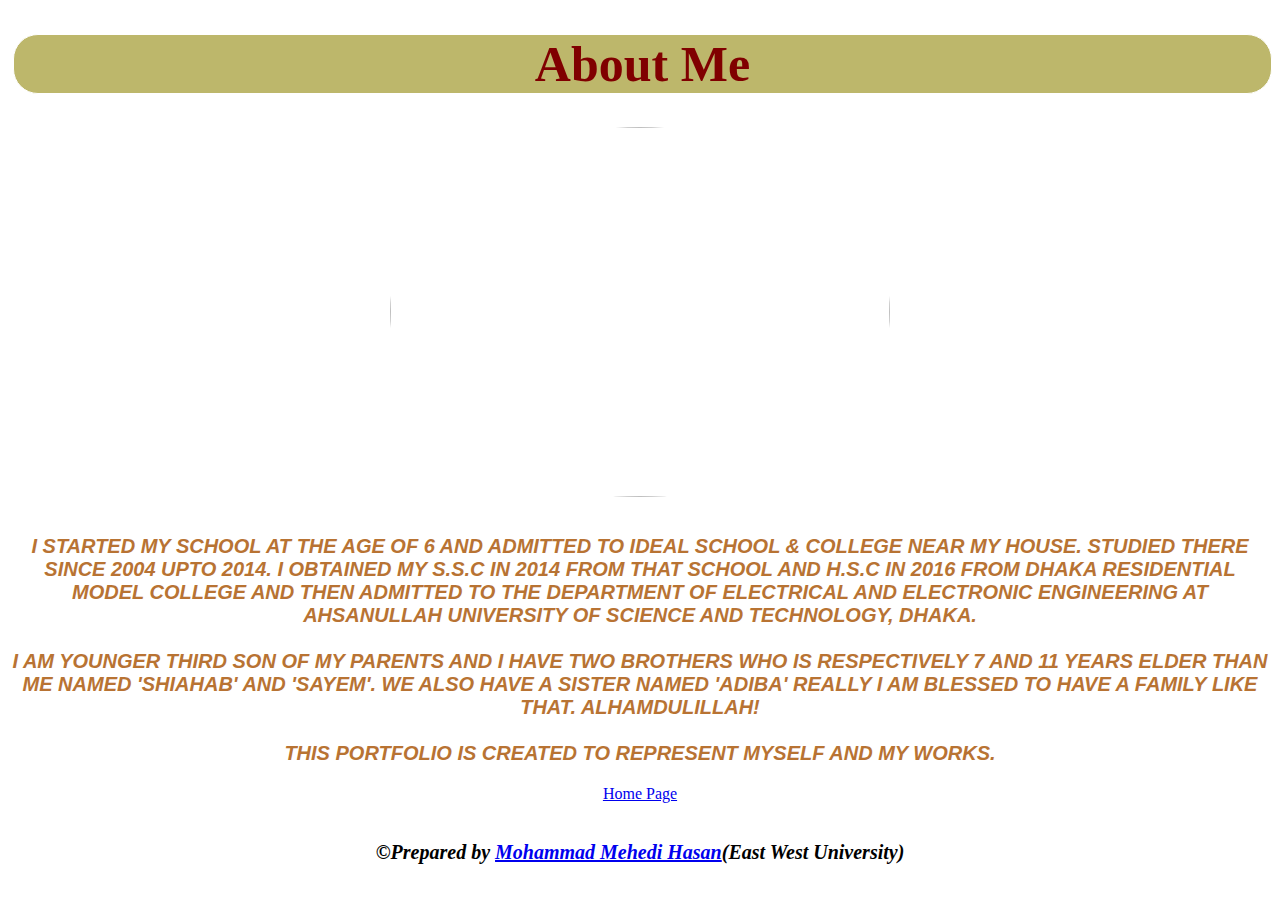
==== about.html @ e3008963 "added" ====
<!DOCTYPE html>
<html>
<head>
	<meta charset="utf-8">
	<meta name="viewport" content="width=device-width, initial-scale=1">
	<title> Sakib's Description </title>
	<style type="text/css">


@media(max-width: 990px)
		{
		h1
		{
			border: 1px solid white;
			color: maroon;
			font-family: the new roman;
			font-size: 50px;
			border-radius: 10px;
			align-content: left;
			margin-left: 5px;
			background-color: #BDB76B;
			border-radius: 25px;
			text-align: center;
		}
		img {
 			 display: block;
 		 	margin-left: auto;
 			 margin-right: auto;
			}
	}
		@media(min-width: 991px)
		{
		h1
		{
			border: 1px solid white;
			color: maroon;
			font-family: the new roman;
			font-size: 50px;
			border-radius: 10px;
			align-content: left;
			margin-left: 5px;
			background-color: #BDB76B;
			border-radius: 25px;
			text-align: center;
		}
	}
		.shawon
		{
			font-family: "Comic Sans MS", cursive, sans-serif;
			font-size: 20px;
			font-style: italic;
			font-weight: 700;
			text-align: center;
			text-transform: uppercase;
			color: #B87333
		}

		#su
{
	font-size: 20px;
	font-weight: bold;
	font-style: italic;
	font-family: the new roman;
	text-align: center;

}
img {
  border-radius: 50%;
  display: block;
  margin-left: auto;
  margin-right: auto;
}

		
	</style>
</head>
<body>
	<p id="sh"><h1> About Me </h1> </p>

<img src="fff.jpg" title=" My Family" width="500" height="370">
<br>
	<p class="shawon">
		I started my school at the age of 6 and admitted to Ideal School & College near my house. Studied there since 2004 upto 2014. I obtained my S.S.C in 2014 from that School and H.S.C in 2016 from Dhaka Residential Model College and then admitted to the department of Electrical and Electronic Engineering at Ahsanullah University of Science and Technology, Dhaka. 
<br><br>
 I am younger third son of my parents and I have two brothers who is respectively 7 and 11 years elder than me named 'SHIAHAB' and 'SAYEM'. We also have a sister named 'ADIBA' Really I am blessed to have a family like that. Alhamdulillah! 
<br><br>
 This portfolio is created to represent myself and my works. 
	</p>
	<div align="center"><a href="index.html" title="Back to Home Page" target="_block"> Home Page </a> </div>
 <br>
	<p id="su">&copy;Prepared by <a href="https://www.facebook.com/profile.php?id=100004351533151" title="Go to his FACEBOOK Profile" target="_block"> Mohammad Mehedi Hasan</a>(East West University) </p> 

</body>
</html>
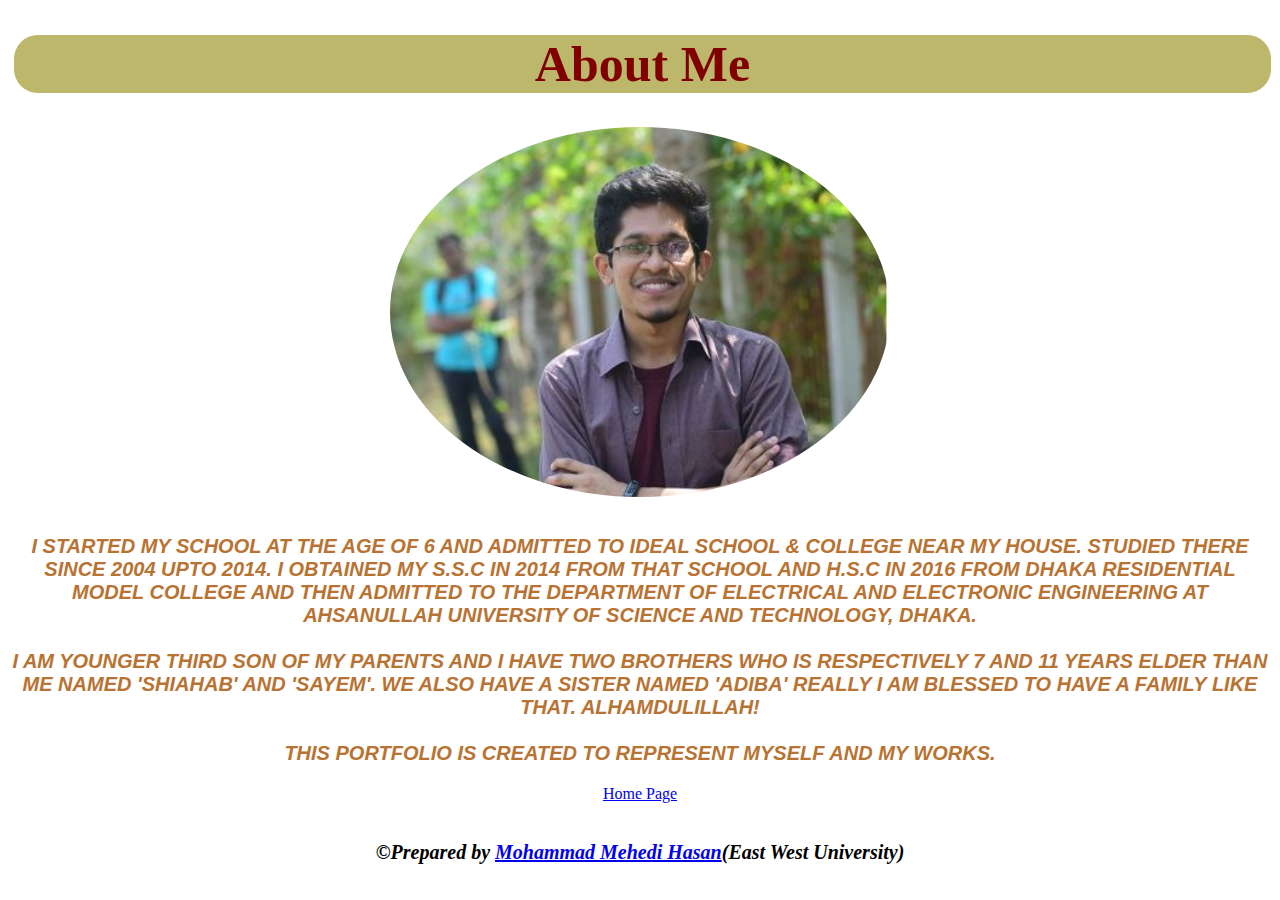
==== commit 8dab477f: "updated" ====
--- a/about.html
+++ b/about.html
@@ -77,7 +77,7 @@
 <body>
 	<p id="sh"><h1> About Me </h1> </p>
 
-<img src="fff.jpg" title=" My Family" width="500" height="370">
+<img src="fff.JPG" title=" My Family" width="500" height="370">
 <br>
 	<p class="shawon">
 		I started my school at the age of 6 and admitted to Ideal School & College near my house. Studied there since 2004 upto 2014. I obtained my S.S.C in 2014 from that School and H.S.C in 2016 from Dhaka Residential Model College and then admitted to the department of Electrical and Electronic Engineering at Ahsanullah University of Science and Technology, Dhaka. 
@@ -91,4 +91,4 @@
 	<p id="su">&copy;Prepared by <a href="https://www.facebook.com/profile.php?id=100004351533151" title="Go to his FACEBOOK Profile" target="_block"> Mohammad Mehedi Hasan</a>(East West University) </p> 
 
 </body>
-</html>+</html>
